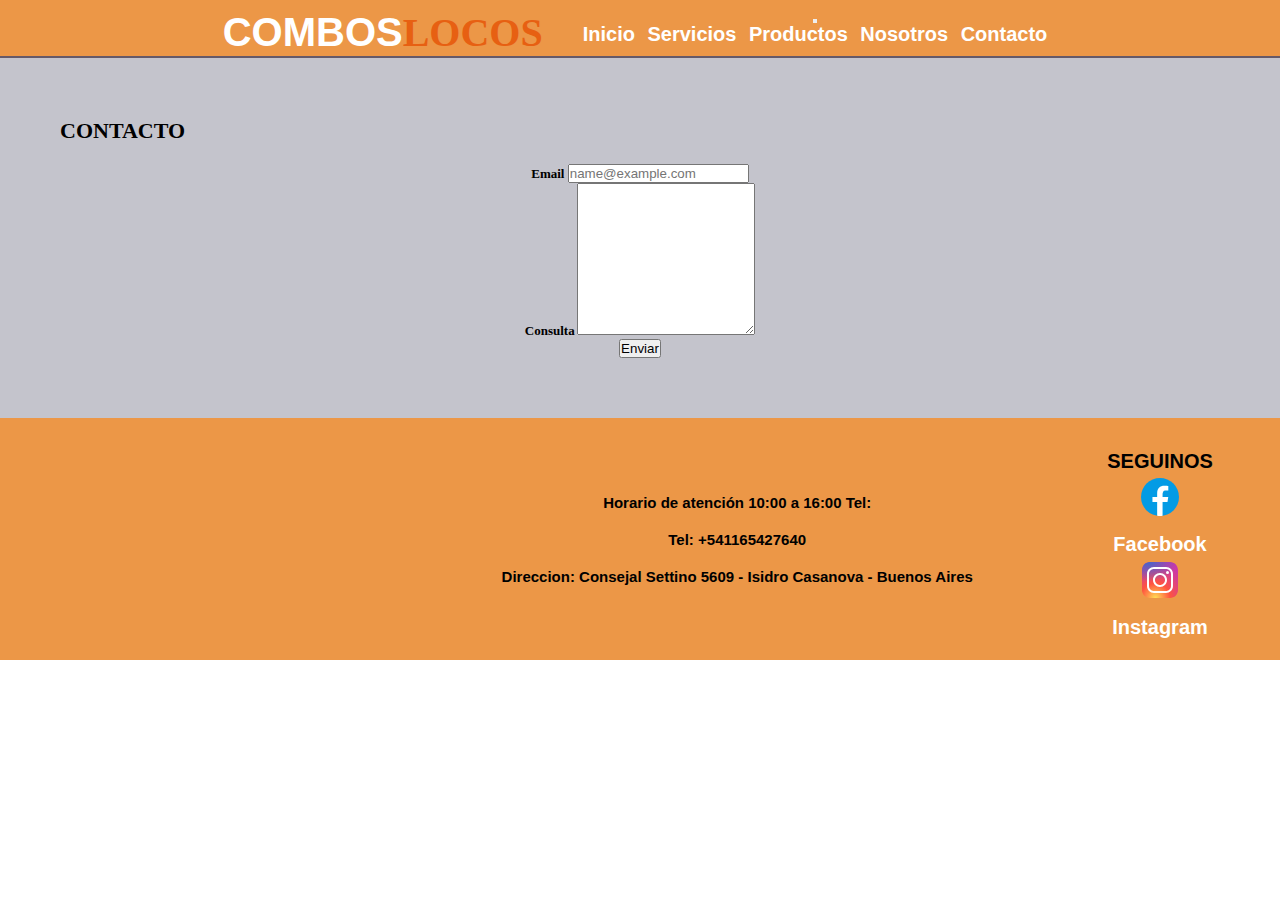
==== secciones/contacto.html @ 59a29e9b "segunda entrega del trabajo final, css+flex+grid+bootstrap" ====
<!DOCTYPE html>
<html lang="en">
<head>
    <meta charset="UTF-8">
    <meta http-equiv="X-UA-Compatible" content="IE=edge">
    <meta name="viewport" content="width=device-width, initial-scale=1.0">
    <title>contacto</title>

    <!-- CSS only -->
    <link href="https://cdn.jsdelivr.net/npm/bootstrap@5.2.0/dist/css/bootstrap.min.css" rel="stylesheet" integrity="sha384-gH2yIJqKdNHPEq0n4Mqa/HGKIhSkIHeL5AyhkYV8i59U5AR6csBvApHHNl/vI1Bx" crossorigin="anonymous">

    <!--CSSPURO-->
    <link rel="stylesheet" href="../estilos/estilos.css">
</head>

<body>
    <header>
        <section class="logoPrincipal">  
          <h1 class="logoVentas">COMBOS</h1>
          <h1 class="logo">LOCOS</h1>
        </section>
        <nav class="navbar navbar-dark navbar-expand-lg ">
        
            <div class="container-fluid">
              <button class="navbar-toggler" type="button" data-bs-toggle="collapse" data-bs-target="#navbarNav" aria-controls="navbarNav" aria-expanded="false" aria-label="Toggle navigation">
                <span class="navbar-toggler-icon"></span>
              </button>
              <div class="collapse navbar-collapse" id="navbarNav">
                <ul class="navbar-nav">
                  <li class="nav-item">
                    <a class="nav-link active" aria-current="page" href="../index.html">Inicio</a>
                  </li>
                  <li class="nav-item">
                    <a class="nav-link" href="./servicios.html">Servicios</a>
                  </li>
                  <li class="nav-item">
                    <a class="nav-link" href="./productos.html">Productos</a>
                  </li>
                  <li class="nav-item">
                    <a class="nav-link"href="./nosotros.html">Nosotros</a>
                  </li>
                  <li class="nav-item">
                    <a class="nav-link"href="./contacto.html">Contacto</a>
                  </li>

                </ul>
              </div>
            </div>
          </nav>
    </header>

    <main class="mainContacto">
        <h1 class="tituloContacto">CONTACTO</h1>
        
        <div class="mb-3">
            <label for="exampleFormControlInput1" class="form-label">Email </label>
            <input type="email" class="form-control" id="exampleFormControlInput1" placeholder="name@example.com">
        </div>
        
        <div class="mb-3">
            <label for="exampleFormControlTextarea1" class="form-label">Consulta</label>
            <textarea class="form-control" id="exampleFormControlTextarea1" rows="10"></textarea>
        </div>

        <button type="button" class="btn btn-lg btn-primary">Enviar</button>
    </main>

	<footer>
        <section class="seguinos">
            <h4>SEGUINOS</h4>
            <div class="pieDePagina">
              <img src="../imagenes/icons8-facebook-nuevo.svg" alt="logo de facebook">
              <h4><a href="https://www.facebook.com/Combos-locos-103142614736410">Facebook</a></h4>

              <img src="../imagenes/icons8-instagram.svg" alt="logo de instagram">
              <h4><a href="https://www.instagram.com/combos_de_locos/">Instagram</a></h4>
          </div>
        </section>

        <section class="horario">
          <p class="atencion">
            Horario de atención 10:00 a 16:00 Tel: 
          </p>
          
          <p class="atencion">
              Tel: +541165427640
          </p>

          <p class="atencion">
            Direccion: Consejal Settino 5609 - Isidro Casanova - Buenos Aires
          </p>
          
      </section>

      <section >
        <iframe class="mapa" src="https://www.google.com/maps/embed?pb=!1m14!1m8!1m3!1d3279.2617122224647!2d-58.574789!3d-34.723797!3m2!1i1024!2i768!4f13.1!3m3!1m2!1s0x95bcc5e85e2a3299%3A0xc36efb26c0b4c16f!2sCjal.%20Luis%20Alberto%20Settino%205611%2C%20Isidro%20Casanova%2C%20Provincia%20de%20Buenos%20Aires!5e0!3m2!1ses-419!2sar!4v1661013847609!5m2!1ses-419!2sar" width="300" height="200" style="border:0;" allowfullscreen="" loading="lazy" referrerpolicy="no-referrer-when-downgrade"></iframe>
    </section>
    </footer>
    <!-- JavaScript Bundle with Popper -->
    <script src="https://cdn.jsdelivr.net/npm/bootstrap@5.2.0/dist/js/bootstrap.bundle.min.js" integrity="sha384-A3rJD856KowSb7dwlZdYEkO39Gagi7vIsF0jrRAoQmDKKtQBHUuLZ9AsSv4jD4Xa" crossorigin="anonymous"></script>

</body>
</html>
---- estilos/estilos.css ----
*{
    margin: 0px;
    padding: 0px;
    box-sizing: border-box;
}

html{
    font-size: 62.5%;
}

@import url('https://fonts.googleapis.com/css2?family=Lato:ital,wght@1,300&family=Open+Sans:wght@300&family=Roboto:wght@100;300&display=swap');
@import url('https://fonts.googleapis.com/css2?family=Lato:ital,wght@1,300&family=Open+Sans:wght@300&family=Roboto:wght@100;300&display=swap');
@import url('https://fonts.googleapis.com/css2?family=Chicle&family=Lato:ital,wght@1,300&family=Open+Sans:wght@300&family=Roboto:wght@100;300&display=swap');
body{
    text-align: center;
    display: flex;
    flex-direction: column;
    min-height: 100vh;
}
/*Header*/

header{
    width: 100%;
    display: flex;
    flex-direction: row-reverse;
    text-align: center;
    justify-content: center;
    align-items: center;
    border-bottom: 0.2rem solid rgb(101, 89, 104);
    background-color: rgb(236, 151, 71);
}

.logoPrincipal{
    display: flex;
    flex-direction: column;    
}

.logoVentas{
    font-size: 3rem;
    font-family: 'Lato', sans-serif;
    font-weight: bold;
    color: white;
    padding-top: 1rem;   
}

.logo{
    font-size: 3rem;
    font-weight: bold;
    font-family: 'Chicle', cursive;
    color: rgb(231, 96, 18);
    font-weight: Bold;
    
}

nav{
    text-align: center;
    padding: 1rem;
    
}

ul{
    list-style-type: none;
    word-spacing: 1rem;
    
}

li{
    display: inline-block;
    font-size: 1.5rem;
    font-weight: bold;
    font-family: 'Open Sans', sans-serif;
}

a{
    text-decoration: none;
    color: white; 
}

li:hover {
    transform: scale(1.1);
}

/*inicio*/

.gridInicio{
    height: 100%;
    display: grid;
    text-align: center;
    align-items: start;
    grid-template-columns: 100%;
    grid-template-rows: auto;
    grid-template-areas: 
    "principal"
    "secundaria";
    gap: 2rem;
    background-color: rgb(67, 196, 116);
}

.seccionSecundaria{
    display: flex;
    flex-direction: column;
    grid-area: secundaria;
    width: 100%;
    background-color: rgb(245, 94, 80);
    padding-bottom: 1rem;
    
}

.promociones{
   background-color: white;
   margin: 1rem;
   padding-top: 1rem;
   padding-bottom: 1rem;
   text-align: center;
   border-radius: 1.5rem;
   box-shadow: 1rem silver;
   box-shadow: 0.3rem 0.3rem 0.6rem rgba(0,0,0,0.5);
}

.promociones:hover{
    transform: scale(1.03);
}


.noticiaPrincipal{
    font-size: 2rem;
    font-family: 'Open Sans', sans-serif;
    color: white;
    text-align: center;
    padding: 1.5rem;
    
    
}

.noticiaSecundaria{
    width: 100%;
    font-size: 2rem;
    font-family: 'Open Sans', sans-serif;
    color: white;
    background-color: rgb(211, 34, 18);
    text-align: center;
    padding: 1.5rem;
}

.parrafoInicio{
   color: black;
   font-weight: bold;
   font-size: 1rem;
   font-family: 'open Sans', sans-serif;
   text-align: center;
   padding: 1rem;
   margin: 1rem;
   border: 0.1rem solid black; 
   background-color: white;
}

.imagenRecomendacion{
    width: 100%;
    text-align: center;
}

.imagenPromo{
    width: 100%;
    border: 0.3rem solid rgb(186, 187, 197);
    margin-top: 2.5rem;
}

/*footer*/

footer{
    width: 100%;
    background-color: rgb(236, 151, 71);
    text-align: center;
    padding-bottom: 2rem;
    display: flex;
    flex-direction: column;
    justify-content: space-around;
    align-items: center;
}

h4{
    font-size: 2rem;
    font-family: 'open Sans', sans-serif;
    text-align: center;
    padding-top: 1rem;
}

.atencion{
    font-size: 1.5rem;
    text-align: center;
    font-family: 'open Sans', sans-serif;
    font-weight: bold;
    padding-top: 1rem;
    padding-bottom: 1rem;
}

.mapa{
    width: 100%;
}

@media(min-width:500px){ 

    .logoPrincipal{
        flex-direction: row;
        align-items: baseline;
    }

    .noticiaPrincipal{
        font-size: 2.5rem;       
    }
    
    .noticiaSecundaria{
        font-size: 2.5rem;
    }
}

@media(min-width: 768px){
    header{
        display: flex;
        flex-direction: row-reverse;
        align-items: center;
        padding: 0rem 2rem;
    }  
    
    .seccionSecundaria{
        display: flex;
        flex-direction: row;       
    }
    
    .noticiaSecundaria{
        font-size: 1.6rem;
        padding: 1.5rem;
    }  

    footer{
        padding: 2rem 0rem;
        display: flex;
        flex-direction: row-reverse;
    }
    
}

@media(min-width:990px){
    header{
        flex-direction: row;
        align-items: flex-end;
    }
    .logoVentas{
        font-size: 4rem;
    }
    
    .logo{
        font-size: 4rem;
        padding-right: 3rem;
    }
    
    li{
        font-size: 2rem;
    }

    .noticiaPrincipal{
        font-size: 3rem;
    }

    .noticiaSecundaria{
        font-size: 2.5rem;
    }

    .parrafoInicio{
        font-size: 1.5rem;
    }


}

/*servicios*/

.servicios{
    width: 100%;
    justify-content: center;
    display: flex;
    flex-direction: column;
}

.castilloTobogan{
    background-color: white;
    margin: 1rem;
    padding-top: 1rem;
    padding-bottom: 1rem;
    border-radius: 1.5rem;
    box-shadow: 1rem silver;
    box-shadow: 0.3rem 0.3rem 0.6rem rgba(0,0,0,0.5);
    grid-area: castillo;
}

.metegol{
    background-color: white;
    margin: 1rem;
    padding-top: 1rem;
    padding-bottom: 1rem;
    border-radius: 1.5rem;
    box-shadow: 1rem silver;
    box-shadow: 0.3rem 0.3rem 0.6rem rgba(0,0,0,0.5);
    grid-area: metegol;
}

.pool{
    background-color: white;
    margin: 1rem;
    padding-top: 1rem;
    padding-bottom: 1rem;
    border-radius: 1.5rem;
    box-shadow: 1rem silver;
    box-shadow: 0.3rem 0.3rem 0.6rem rgba(0,0,0,0.5);
    grid-area: pool;
}

.inflable{
    background-color: white;
    margin: 1rem;
    padding-top: 1rem;
    padding-bottom: 1rem;
    border-radius: 1.5rem;
    box-shadow: 1rem silver;
    box-shadow: 0.3rem 0.3rem 0.6rem rgba(0,0,0,0.5);
    grid-area: inflable;
}

.camaElastica{
    background-color: white;
    margin: 1rem;
    padding-top: 1rem;
    padding-bottom: 1rem;
    border-radius: 1.5rem;
    box-shadow: 1rem silver;
    box-shadow: 0.3rem 0.3rem 0.6rem rgba(0,0,0,0.5);
    grid-area: cama;
}

.gacebo{
    background-color: white;
    margin: 1rem;
    padding-top: 1rem;
    padding-bottom: 1rem;
    border-radius: 1.5rem;
    box-shadow: 1rem silver;
    box-shadow: 0.3rem 0.3rem 0.6rem rgba(0,0,0,0.5);
    grid-area: gacebo;
}

.pinPon{
    background-color: white;
    margin: 1rem;
    padding-top: 1rem;
    padding-bottom: 1rem;
    border-radius: 1.5rem;
    box-shadow: 1rem silver;
    box-shadow: 0.3rem 0.3rem 0.6rem rgba(0,0,0,0.5);
    grid-area: pinPon;
}

.imagenServicios{
    width: 100%;
    align-items: center;
}

.parrafoServicios{
    width: 100%;
    font-family: 'Open Sans', sans-serif ;
    font-size: 1rem;
    font-weight: bold;
    padding: 1rem 0rem;
}

@media(min-width:500px){
    .parrafoServicios{
        font-size: 1.8rem;
    }

    .servicios{
        width: 100%;
        display: grid;
        grid-template-areas:
        "castillo  metegol"
        "pool  inflable"
        "cama  gacebo"
        "pinPon  ..";
    }
    
}

@media(min-width:768px){
    .servicios{
        width: 100%;
        display: grid;
        justify-items: center;
        grid-template-areas:
        "castillo metegol pool"
        "inflable cama gacebo"
        "pinPon .... ----";
    }

    .parrafoServicios{
        font-size: 1.3rem;
    }
}

@media(min-width:1024px){
    .servicios{
        width: 100%;
        display: grid;
        justify-items: center;
        grid-template-areas:
        "castillo metegol pool inflable"
        "cama gacebo pinPon ...";
    }
}

/*productos*/

.productos{
    width: 100%;
    justify-content: center;
    display: flex;
    flex-direction: column;
}

.panHamburguesa{
    background-color: white;
    margin: 1rem;
    padding-top: 1rem;
    padding-bottom: 1rem;
    border-radius: 1.5rem;
    box-shadow: 1rem silver;
    box-shadow: 0.3rem 0.3rem 0.6rem rgba(0,0,0,0.5);
    grid-area: panHam;
}

.panPancho{
    background-color: white;
    margin: 1rem;
    padding-top: 1rem;
    padding-bottom: 1rem;
    border-radius: 1.5rem;
    box-shadow: 1rem silver;
    box-shadow: 0.3rem 0.3rem 0.6rem rgba(0,0,0,0.5);
    grid-area: panPan;
}

.patyClasico{
    background-color: white;
    margin: 1rem;
    padding-top: 1rem;
    padding-bottom: 1rem;
    border-radius: 1.5rem;
    box-shadow: 1rem silver;
    box-shadow: 0.3rem 0.3rem 0.6rem rgba(0,0,0,0.5);
    grid-area: patyCl;
}

.patyExpres{
    background-color: white;
    margin: 1rem;
    padding-top: 1rem;
    padding-bottom: 1rem;
    border-radius: 1.5rem;
    box-shadow: 1rem silver;
    box-shadow: 0.3rem 0.3rem 0.6rem rgba(0,0,0,0.5);
    grid-area: patyEx;
}

.salchichaSwift{
    background-color: white;
    margin: 1rem;
    padding-top: 1rem;
    padding-bottom: 1rem;
    border-radius: 1.5rem;
    box-shadow: 1rem silver;
    box-shadow: 0.3rem 0.3rem 0.6rem rgba(0,0,0,0.5);
    grid-area: salSwi;
}

.hamburguesaSwift{
    background-color: white;
    margin: 1rem;
    padding-top: 1rem;
    padding-bottom: 1rem;
    border-radius: 1.5rem;
    box-shadow: 1rem silver;
    box-shadow: 0.3rem 0.3rem 0.6rem rgba(0,0,0,0.5);
    grid-area: hamSwi;
}

.panLactal{
    background-color: white;
    margin: 1rem;
    padding-top: 1rem;
    padding-bottom: 1rem;
    border-radius: 1.5rem;
    box-shadow: 1rem silver;
    box-shadow: 0.3rem 0.3rem 0.6rem rgba(0,0,0,0.5);
    grid-area: panLac;
}

.mayonesa{
    background-color: white;
    margin: 1rem;
    padding-top: 1rem;
    padding-bottom: 1rem;
    border-radius: 1.5rem;
    box-shadow: 1rem silver;
    box-shadow: 0.3rem 0.3rem 0.6rem rgba(0,0,0,0.5);
    grid-area: mayone;
}

.imagenProductos{
    width: 100%;
    align-items: center;

}

.parrafoProductos{
    width: 100%;
    font-family: 'Open Sans', sans-serif ;
    font-size: 1rem;
    font-weight: bold;
    padding: 1rem 0rem;
}

@media(min-width:500px){
    .parrafoProductos{
        font-size: 1.8rem;
    }

    .productos{
        width: 100%;
        display: grid;
        grid-template-areas:
        "panHam panPan"
        "patyCl patyEx"
        "salSwi hamSwi"
        "panLac mayone";
    }
    
}

@media(min-width:768px){
    .productos{
        width: 100%;
        display: grid;
        justify-items: center;
        grid-template-areas:
        "panHam panPan patyCl"
        "patyEx salSwi hamSwi"
        "panLac mayone ----";
    }

    .parrafoProductos{
        font-size: 1.3rem;
    }
}

@media(min-width:1024px){
    .productos{
        width: 100%;
        display: grid;
        justify-items: center;
        grid-template-areas:
        "panHam panPan patyCl patyEx"
        "salSwi hamSwi panLac mayone";
    }
}

/*nosotros*/

.nosotros{
    width: 100%;
    background-color: rgb(192, 192, 192);
    font-family: 'Open Sans', sans-serif;
    font-size: 1.4rem;
    text-align: center;
    align-items: center;
}

.nuestroVideo{
    width: 80%;
}

.galeria{
    width: 100%;
    padding: 1rem;
}

@media(min-width:500px){
    .nosotros{
        font-size: 1.6rem;
    }
    .galeria{
        font-size: 2rem;
    }
}

@media(min-width:768px){
    .tituloGaleria{
        padding: 2rem 0rem;
    }
}

@media(min-width:1024px){
    .parrafoNosotros{
        font-size: 2rem;
    }
}

/*contacto*/
.mainContacto{
    padding:6rem;
    background-color: rgb(196, 196, 204);
    font-weight: bold;
}
.tituloContacto{
    font-size: 2.2rem;
    text-align: left;
    padding-bottom: 2rem;
}
.form-label{
    font-size: 1.3rem;
}
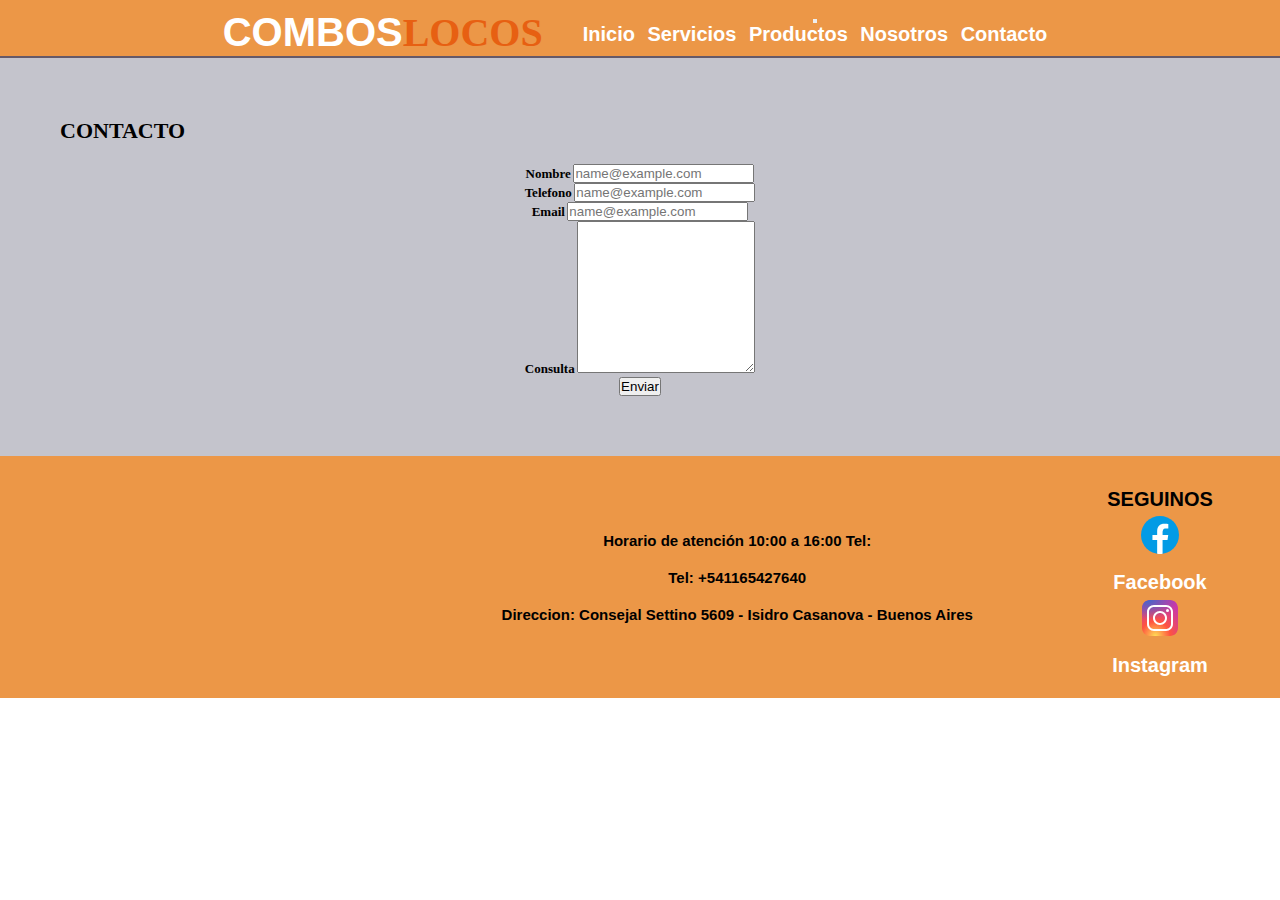
==== commit 67709fd2: "Agregamos descripciones, alt, meta, optimizamos imagenes" ====
--- a/secciones/contacto.html
+++ b/secciones/contacto.html
@@ -4,6 +4,9 @@
     <meta charset="UTF-8">
     <meta http-equiv="X-UA-Compatible" content="IE=edge">
     <meta name="viewport" content="width=device-width, initial-scale=1.0">
+    <meta name="description" content="contacto, escribinos para reservar los mejores juegos y la comida favorita para eventos">
+    <meta name="keywords" content="contacto, mail, escribinos">
+    
     <title>contacto</title>
 
     <!-- CSS only -->
@@ -53,8 +56,18 @@
         <h1 class="tituloContacto">CONTACTO</h1>
         
         <div class="mb-3">
-            <label for="exampleFormControlInput1" class="form-label">Email </label>
+            <label for="exampleFormControlInput1" class="form-label">Nombre</label>
             <input type="email" class="form-control" id="exampleFormControlInput1" placeholder="name@example.com">
+        </div>
+        
+        <div class="mb-3">
+          <label for="exampleFormControlInput1" class="form-label">Telefono</label>
+          <input type="email" class="form-control" id="exampleFormControlInput1" placeholder="name@example.com">
+        </div>
+
+        <div class="mb-3">
+          <label for="exampleFormControlInput1" class="form-label">Email</label>
+          <input type="email" class="form-control" id="exampleFormControlInput1" placeholder="name@example.com">
         </div>
         
         <div class="mb-3">
--- a/estilos/estilos.css
+++ b/estilos/estilos.css
@@ -83,7 +83,7 @@
 /*inicio*/
 
 .gridInicio{
-    height: 100%;
+    
     display: grid;
     text-align: center;
     align-items: start;
@@ -110,7 +110,7 @@
    background-color: white;
    margin: 1rem;
    padding-top: 1rem;
-   padding-bottom: 1rem;
+   padding-bottom: 0.4rem;
    text-align: center;
    border-radius: 1.5rem;
    box-shadow: 1rem silver;
@@ -127,7 +127,7 @@
     font-family: 'Open Sans', sans-serif;
     color: white;
     text-align: center;
-    padding: 1.5rem;
+    padding: 0.5rem;
     
     
 }
@@ -142,16 +142,19 @@
     padding: 1.5rem;
 }
 
+.titulo{
+    font-weight: bold;
+    font-size: 1.5rem;
+    font-family: 'open Sans', sans-serif;
+}
+
 .parrafoInicio{
    color: black;
-   font-weight: bold;
-   font-size: 1rem;
+   font-size: 1.3rem;
    font-family: 'open Sans', sans-serif;
-   text-align: center;
+   text-align: left;
+   background-color: white;
    padding: 1rem;
-   margin: 1rem;
-   border: 0.1rem solid black; 
-   background-color: white;
 }
 
 .imagenRecomendacion{
@@ -162,7 +165,14 @@
 .imagenPromo{
     width: 100%;
     border: 0.3rem solid rgb(186, 187, 197);
-    margin-top: 2.5rem;
+    margin-top: 1rem;
+}
+
+.oferta{
+    display: flex;
+    flex-direction: row;
+    align-items: center;
+    margin: 0 1rem;
 }
 
 /*footer*/
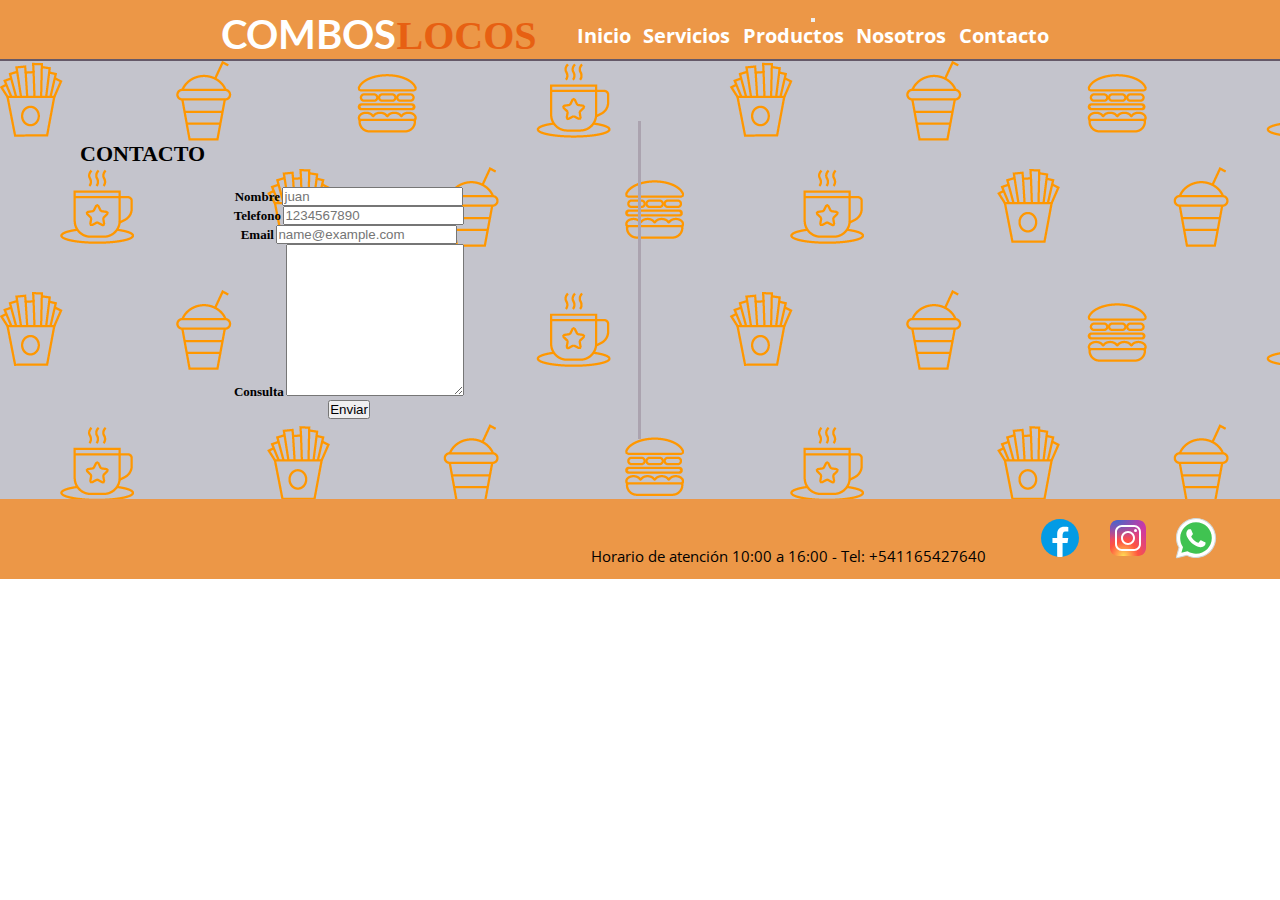
==== commit 4ec0f4b9: "arold Navia - gracias por los conocimiento" ====
--- a/secciones/contacto.html
+++ b/secciones/contacto.html
@@ -13,7 +13,7 @@
     <link href="https://cdn.jsdelivr.net/npm/bootstrap@5.2.0/dist/css/bootstrap.min.css" rel="stylesheet" integrity="sha384-gH2yIJqKdNHPEq0n4Mqa/HGKIhSkIHeL5AyhkYV8i59U5AR6csBvApHHNl/vI1Bx" crossorigin="anonymous">
 
     <!--CSSPURO-->
-    <link rel="stylesheet" href="../estilos/estilos.css">
+    <link rel="stylesheet" href="../estilos/style.css">
 </head>
 
 <body>
@@ -53,16 +53,17 @@
     </header>
 
     <main class="mainContacto">
+      <section class="formulario">
         <h1 class="tituloContacto">CONTACTO</h1>
-        
+    
         <div class="mb-3">
-            <label for="exampleFormControlInput1" class="form-label">Nombre</label>
-            <input type="email" class="form-control" id="exampleFormControlInput1" placeholder="name@example.com">
+          <label for="exampleFormControlInput1" class="form-label">Nombre</label>
+          <input type="email" class="form-control" id="exampleFormControlInput1" placeholder="juan">
         </div>
         
         <div class="mb-3">
           <label for="exampleFormControlInput1" class="form-label">Telefono</label>
-          <input type="email" class="form-control" id="exampleFormControlInput1" placeholder="name@example.com">
+          <input type="email" class="form-control" id="exampleFormControlInput1" placeholder="1234567890">
         </div>
 
         <div class="mb-3">
@@ -71,46 +72,43 @@
         </div>
         
         <div class="mb-3">
-            <label for="exampleFormControlTextarea1" class="form-label">Consulta</label>
-            <textarea class="form-control" id="exampleFormControlTextarea1" rows="10"></textarea>
+          <label for="exampleFormControlTextarea1" class="form-label">Consulta</label>
+          <textarea class="form-control" id="exampleFormControlTextarea1" rows="10"></textarea>
         </div>
 
         <button type="button" class="btn btn-lg btn-primary">Enviar</button>
+      </section>
+      
+      <iframe class="mapa" src="https://www.google.com/maps/embed?pb=!1m14!1m8!1m3!1d3279.2617122224647!2d-58.574789!3d-34.723797!3m2!1i1024!2i768!4f13.1!3m3!1m2!1s0x95bcc5e85e2a3299%3A0xc36efb26c0b4c16f!2sCjal.%20Luis%20Alberto%20Settino%205611%2C%20Isidro%20Casanova%2C%20Provincia%20de%20Buenos%20Aires!5e0!3m2!1ses-419!2sar!4v1661013847609!5m2!1ses-419!2sar" width="" height="" style="border:0;" allowfullscreen="" loading="lazy" referrerpolicy="no-referrer-when-downgrade"></iframe>
+
     </main>
 
-	<footer>
-        <section class="seguinos">
-            <h4>SEGUINOS</h4>
-            <div class="pieDePagina">
-              <img src="../imagenes/icons8-facebook-nuevo.svg" alt="logo de facebook">
-              <h4><a href="https://www.facebook.com/Combos-locos-103142614736410">Facebook</a></h4>
+  <footer>
+    <section class="seguinos">
 
-              <img src="../imagenes/icons8-instagram.svg" alt="logo de instagram">
-              <h4><a href="https://www.instagram.com/combos_de_locos/">Instagram</a></h4>
-          </div>
-        </section>
+      <a class= "redes" href="https://www.facebook.com/Combos-locos-103142614736410">
+        <img src="../imagenes/icons8-facebook-nuevo.svg"alt="logo de facebook">
+      </a>  
 
-        <section class="horario">
-          <p class="atencion">
-            Horario de atención 10:00 a 16:00 Tel: 
-          </p>
-          
-          <p class="atencion">
-              Tel: +541165427640
-          </p>
+      <a class= "redes" href="https://www.instagram.com/combos_de_locos/">
+        <img src="../imagenes/icons8-instagram.svg"alt="logo de instagram">
+      </a>
 
-          <p class="atencion">
-            Direccion: Consejal Settino 5609 - Isidro Casanova - Buenos Aires
-          </p>
-          
-      </section>
+      <a class= "redes" href="https://wa.me/message/ZYULZAUBB7AJE1">
+        <img src="../imagenes/icons8-whatsapp.svg" alt="logo whattsapp">
+      </a>
+      
+    </section>
 
-      <section >
-        <iframe class="mapa" src="https://www.google.com/maps/embed?pb=!1m14!1m8!1m3!1d3279.2617122224647!2d-58.574789!3d-34.723797!3m2!1i1024!2i768!4f13.1!3m3!1m2!1s0x95bcc5e85e2a3299%3A0xc36efb26c0b4c16f!2sCjal.%20Luis%20Alberto%20Settino%205611%2C%20Isidro%20Casanova%2C%20Provincia%20de%20Buenos%20Aires!5e0!3m2!1ses-419!2sar!4v1661013847609!5m2!1ses-419!2sar" width="300" height="200" style="border:0;" allowfullscreen="" loading="lazy" referrerpolicy="no-referrer-when-downgrade"></iframe>
+    <section class="horario">
+      <p class="atencion">
+        Horario de atención 10:00 a 16:00  -  Tel: +541165427640
+      </p>
     </section>
-    </footer>
-    <!-- JavaScript Bundle with Popper -->
-    <script src="https://cdn.jsdelivr.net/npm/bootstrap@5.2.0/dist/js/bootstrap.bundle.min.js" integrity="sha384-A3rJD856KowSb7dwlZdYEkO39Gagi7vIsF0jrRAoQmDKKtQBHUuLZ9AsSv4jD4Xa" crossorigin="anonymous"></script>
+
+  </footer>
+  <!-- JavaScript Bundle with Popper -->
+  <script src="https://cdn.jsdelivr.net/npm/bootstrap@5.2.0/dist/js/bootstrap.bundle.min.js" integrity="sha384-A3rJD856KowSb7dwlZdYEkO39Gagi7vIsF0jrRAoQmDKKtQBHUuLZ9AsSv4jD4Xa" crossorigin="anonymous"></script>
 
 </body>
-</html>+</html>
--- a/estilos/style.css
+++ b/estilos/style.css
@@ -0,0 +1,605 @@
+@import url("https://fonts.googleapis.com/css2?family=Lato:ital,wght@1,300&family=Open+Sans:wght@300&family=Roboto:wght@100;300&display=swap");
+@import url("https://fonts.googleapis.com/css2?family=Lato:ital,wght@1,300&family=Open+Sans:wght@300&family=Roboto:wght@100;300&display=swap");
+* {
+  margin: 0px;
+  padding: 0px;
+  box-sizing: border-box;
+}
+
+html {
+  font-size: 62.5%;
+}
+
+body {
+  text-align: center;
+  display: flex;
+  flex-direction: column;
+  min-height: 100vh;
+}
+
+header {
+  width: 100%;
+  display: flex;
+  flex-direction: row-reverse;
+  text-align: center;
+  justify-content: center;
+  align-items: center;
+  border-bottom: 0.2rem solid rgb(101, 89, 104);
+  background-color: rgb(236, 151, 71);
+}
+
+.logoPrincipal {
+  display: flex;
+  flex-direction: column;
+}
+
+.logoVentas {
+  font-size: 3rem;
+  font-family: "Lato", sans-serif;
+  font-weight: bold;
+  color: white;
+  padding-top: 1rem;
+}
+
+.logo {
+  font-size: 3rem;
+  font-weight: bold;
+  font-family: "Chicle", cursive;
+  color: rgb(231, 96, 18);
+  font-weight: Bold;
+}
+
+nav {
+  text-align: center;
+  padding: 1rem;
+}
+
+ul {
+  list-style-type: none;
+  word-spacing: 1rem;
+}
+
+li {
+  display: inline-block;
+  font-size: 1.5rem;
+  font-weight: bold;
+  font-family: "Open Sans", sans-serif;
+}
+li:hover {
+  transform: scale(1.1);
+}
+
+a {
+  text-decoration: none;
+  color: white;
+}
+
+@media (min-width: 500px) {
+  .logoPrincipal {
+    flex-direction: row;
+    align-items: baseline;
+  }
+}
+@media (min-width: 500px) and (min-width: 768px) {
+  header {
+    display: flex;
+    flex-direction: row-reverse;
+    align-items: center;
+    padding: 0rem 2rem;
+  }
+}
+@media (min-width: 500px) and (min-width: 990px) {
+  header {
+    flex-direction: row;
+    align-items: flex-end;
+  }
+  .logoVentas {
+    font-size: 4rem;
+  }
+  .logo {
+    font-size: 4rem;
+    padding-right: 3rem;
+  }
+  li {
+    font-size: 2rem;
+  }
+}
+.gridInicio {
+  display: grid;
+  text-align: center;
+  align-items: start;
+  grid-template-columns: 100%;
+  grid-template-rows: auto;
+  grid-template-areas: "principal" "secundaria";
+  gap: 2rem;
+  background-color: rgb(67, 196, 116);
+}
+
+.seccionSecundaria {
+  display: flex;
+  flex-direction: column;
+  grid-area: secundaria;
+  width: 100%;
+  background-image: url(../fondo.png);
+  height: 100%;
+  width: 100%;
+  background-color: rgb(245, 94, 80);
+  padding-bottom: 1rem;
+}
+
+.promociones {
+  background-color: white;
+  margin: 1rem;
+  padding-top: 1rem;
+  padding-bottom: 0.4rem;
+  text-align: center;
+  border-radius: 1.5rem;
+  box-shadow: 1rem silver;
+  box-shadow: 0.3rem 0.3rem 0.6rem rgba(0, 0, 0, 0.5);
+}
+
+.promociones:hover {
+  transform: scale(1.03);
+}
+
+.noticiaPrincipal {
+  font-size: 2rem;
+  font-family: "Open Sans", sans-serif;
+  color: white;
+  text-align: center;
+  font-weight: bold;
+  padding: 0.5rem;
+}
+
+.noticiaSecundaria {
+  width: 100%;
+  font-size: 2rem;
+  font-family: "Open Sans", sans-serif;
+  color: white;
+  background-color: rgb(211, 34, 18);
+  text-align: center;
+  padding: 1.5rem;
+}
+
+.titulo {
+  font-weight: bold;
+  font-size: 1.5rem;
+  font-family: "open Sans", sans-serif;
+}
+
+.parrafoInicio {
+  color: black;
+  font-size: 1.3rem;
+  font-family: "open Sans", sans-serif;
+  text-align: left;
+  background-color: white;
+  padding: 1rem;
+}
+
+.imagenRecomendacion {
+  width: 100%;
+  text-align: center;
+}
+
+.imagenPromo {
+  width: 100%;
+  border: 0.3rem solid rgb(186, 187, 197);
+  margin-top: 1rem;
+}
+
+.oferta {
+  display: flex;
+  flex-direction: row;
+  align-items: center;
+  margin: 0 1rem;
+}
+
+@media (min-width: 500px) {
+  .noticiaPrincipal {
+    font-size: 2.5rem;
+  }
+  .noticiaSecundaria {
+    font-size: 2.5rem;
+  }
+}
+@media (min-width: 500px) and (min-width: 768px) {
+  .seccionSecundaria {
+    display: flex;
+    flex-direction: row;
+  }
+  .noticiaSecundaria {
+    font-size: 1.6rem;
+    padding: 1.5rem;
+  }
+}
+@media (min-width: 500px) and (min-width: 990px) {
+  .noticiaPrincipal {
+    font-size: 3rem;
+  }
+  .noticiaSecundaria {
+    font-size: 2.5rem;
+  }
+  .parrafoInicio {
+    font-size: 1.5rem;
+  }
+}
+.servicios {
+  width: 100%;
+  justify-content: center;
+  display: flex;
+  flex-direction: column;
+}
+
+.castilloTobogan {
+  background-color: white;
+  margin: 1rem;
+  padding-top: 1rem;
+  padding-bottom: 1rem;
+  border-radius: 1rem;
+  box-shadow: 1rem silver;
+  box-shadow: 0.3rem 0.3rem 0.6rem rgba(0, 0, 0, 0.5);
+  grid-area: castillo;
+}
+
+.metegol {
+  background-color: white;
+  margin: 1rem;
+  padding-top: 1rem;
+  padding-bottom: 1rem;
+  border-radius: 1rem;
+  box-shadow: 1rem silver;
+  box-shadow: 0.3rem 0.3rem 0.6rem rgba(0, 0, 0, 0.5);
+  grid-area: metegol;
+}
+
+.pool {
+  background-color: white;
+  margin: 1rem;
+  padding-top: 1rem;
+  padding-bottom: 1rem;
+  border-radius: 1rem;
+  box-shadow: 1rem silver;
+  box-shadow: 0.3rem 0.3rem 0.6rem rgba(0, 0, 0, 0.5);
+  grid-area: pool;
+}
+
+.inflable {
+  background-color: white;
+  margin: 1rem;
+  padding-top: 1rem;
+  padding-bottom: 1rem;
+  border-radius: 1rem;
+  box-shadow: 1rem silver;
+  box-shadow: 0.3rem 0.3rem 0.6rem rgba(0, 0, 0, 0.5);
+  grid-area: inflable;
+}
+
+.camaElastica {
+  background-color: white;
+  margin: 1rem;
+  padding-top: 1rem;
+  padding-bottom: 1rem;
+  border-radius: 1rem;
+  box-shadow: 1rem silver;
+  box-shadow: 0.3rem 0.3rem 0.6rem rgba(0, 0, 0, 0.5);
+  grid-area: cama;
+}
+
+.gacebo {
+  background-color: white;
+  margin: 1rem;
+  padding-top: 1rem;
+  padding-bottom: 1rem;
+  border-radius: 1rem;
+  box-shadow: 1rem silver;
+  box-shadow: 0.3rem 0.3rem 0.6rem rgba(0, 0, 0, 0.5);
+  grid-area: gacebo;
+}
+
+.pinPon {
+  background-color: white;
+  margin: 1rem;
+  padding-top: 1rem;
+  padding-bottom: 1rem;
+  border-radius: 1rem;
+  box-shadow: 1rem silver;
+  box-shadow: 0.3rem 0.3rem 0.6rem rgba(0, 0, 0, 0.5);
+  grid-area: pinPon;
+}
+
+.imagenServicios {
+  width: 100%;
+  align-items: center;
+}
+
+.parrafoServicios {
+  width: 100%;
+  font-family: "Open Sans", sans-serif;
+  font-size: 1.2rem;
+  font-weight: bold;
+  padding: 1rem 0rem;
+}
+
+@media (min-width: 500px) {
+  .servicios {
+    width: 100%;
+    display: grid;
+    grid-template-areas: "castillo  metegol" "pool  inflable" "cama  gacebo" "pinPon  ..";
+  }
+}
+@media (min-width: 500px) and (min-width: 768px) {
+  .servicios {
+    width: 100%;
+    display: grid;
+    justify-items: center;
+    grid-template-areas: "castillo metegol pool" "inflable cama gacebo" "pinPon .... ----";
+  }
+}
+@media (min-width: 500px) and (min-width: 1024px) {
+  .servicios {
+    width: 100%;
+    display: grid;
+    justify-items: center;
+    grid-template-areas: "castillo metegol pool inflable" "cama gacebo pinPon ...";
+  }
+}
+.productos {
+  width: 100%;
+  justify-content: center;
+  display: flex;
+  flex-direction: column;
+}
+
+.panHamburguesa {
+  background-color: white;
+  margin: 1rem;
+  padding-top: 1rem;
+  padding-bottom: 1rem;
+  border-radius: 1rem;
+  box-shadow: 1rem silver;
+  box-shadow: 0.3rem 0.3rem 0.6rem rgba(0, 0, 0, 0.5);
+  grid-area: panHam;
+}
+
+.panPancho {
+  background-color: white;
+  margin: 1rem;
+  padding-top: 1rem;
+  padding-bottom: 1rem;
+  border-radius: 1rem;
+  box-shadow: 1rem silver;
+  box-shadow: 0.3rem 0.3rem 0.6rem rgba(0, 0, 0, 0.5);
+  grid-area: panPan;
+}
+
+.patyClasico {
+  background-color: white;
+  margin: 1rem;
+  padding-top: 1rem;
+  padding-bottom: 1rem;
+  border-radius: 1rem;
+  box-shadow: 1rem silver;
+  box-shadow: 0.3rem 0.3rem 0.6rem rgba(0, 0, 0, 0.5);
+  grid-area: patyCl;
+}
+
+.patyExpres {
+  background-color: white;
+  margin: 1rem;
+  padding-top: 1rem;
+  padding-bottom: 1rem;
+  border-radius: 1rem;
+  box-shadow: 1rem silver;
+  box-shadow: 0.3rem 0.3rem 0.6rem rgba(0, 0, 0, 0.5);
+  grid-area: patyEx;
+}
+
+.salchichaSwift {
+  background-color: white;
+  margin: 1rem;
+  padding-top: 1rem;
+  padding-bottom: 1rem;
+  border-radius: 1rem;
+  box-shadow: 1rem silver;
+  box-shadow: 0.3rem 0.3rem 0.6rem rgba(0, 0, 0, 0.5);
+  grid-area: salSwi;
+}
+
+.hamburguesaSwift {
+  background-color: white;
+  margin: 1rem;
+  padding-top: 1rem;
+  padding-bottom: 1rem;
+  border-radius: 1rem;
+  box-shadow: 1rem silver;
+  box-shadow: 0.3rem 0.3rem 0.6rem rgba(0, 0, 0, 0.5);
+  grid-area: hamSwi;
+}
+
+.panLactal {
+  background-color: white;
+  margin: 1rem;
+  padding-top: 1rem;
+  padding-bottom: 1rem;
+  border-radius: 1rem;
+  box-shadow: 1rem silver;
+  box-shadow: 0.3rem 0.3rem 0.6rem rgba(0, 0, 0, 0.5);
+  grid-area: panLac;
+}
+
+.mayonesa {
+  background-color: white;
+  margin: 1rem;
+  padding-top: 1rem;
+  padding-bottom: 1rem;
+  border-radius: 1rem;
+  box-shadow: 1rem silver;
+  box-shadow: 0.3rem 0.3rem 0.6rem rgba(0, 0, 0, 0.5);
+  grid-area: mayone;
+}
+
+.imagenProductos {
+  width: 100%;
+  align-items: center;
+}
+
+.parrafoProductos {
+  width: 100%;
+  font-family: "Open Sans", sans-serif;
+  font-size: 1.2rem;
+  font-weight: bold;
+  padding: 1rem 0rem;
+}
+
+@media (min-width: 500px) {
+  .productos {
+    width: 100%;
+    display: grid;
+    grid-template-areas: "panHam panPan" "patyCl patyEx" "salSwi hamSwi" "panLac mayone";
+  }
+}
+@media (min-width: 500px) and (min-width: 768px) {
+  .productos {
+    width: 100%;
+    display: grid;
+    justify-items: center;
+    grid-template-areas: "panHam panPan patyCl" "patyEx salSwi hamSwi" "panLac mayone ----";
+  }
+}
+@media (min-width: 500px) and (min-width: 1024px) {
+  .productos {
+    width: 100%;
+    display: grid;
+    justify-items: center;
+    grid-template-areas: "panHam panPan patyCl patyEx" "salSwi hamSwi panLac mayone";
+  }
+}
+.nosotros {
+  width: 100%;
+  background-image: url(../fondo.png);
+  background-color: rgb(192, 192, 192);
+  font-family: "Open Sans", sans-serif;
+  font-size: 1.4rem;
+  text-align: center;
+  align-items: center;
+}
+
+.nuestroVideo {
+  width: 80%;
+}
+
+.parrafoNosotros {
+  background-color: white;
+  font-weight: bold;
+  opacity: 0.65;
+  margin: 0 4rem;
+  border: 0.2rem solid rgba(127, 128, 145, 0.671);
+}
+
+.galeria {
+  width: 100%;
+  padding: 1rem;
+}
+
+@media (min-width: 500px) {
+  .nosotros {
+    font-size: 1.6rem;
+  }
+  .galeria {
+    font-size: 2rem;
+  }
+}
+@media (min-width: 500px) and (min-width: 768px) {
+  .tituloGaleria {
+    padding: 2rem 0rem;
+    font-weight: bold;
+  }
+}
+@media (min-width: 500px) and (min-width: 1024px) {
+  .parrafoNosotros {
+    font-size: 2rem;
+    font-weight: bold;
+  }
+}
+.mainContacto {
+  display: flex;
+  flex-direction: column;
+  gap: 2rem;
+  padding: 6rem;
+  background-image: url(../fondo.png);
+  background-repeat: unset;
+  height: 100%;
+  width: 100%;
+  background-color: rgb(196, 196, 204);
+  font-weight: bold;
+}
+
+.tituloContacto {
+  font-size: 2.2rem;
+  text-align: left;
+  padding-bottom: 2rem;
+}
+
+.form-label {
+  font-size: 1.3rem;
+}
+
+.mapa {
+  width: 100%;
+  border-radius: 0.5rem;
+}
+
+@media (min-width: 768px) {
+  .mainContacto {
+    flex-direction: row;
+  }
+  .formulario {
+    width: 100%;
+    padding: 2rem;
+    border-right: 0.3rem solid rgb(171, 163, 175);
+  }
+}
+footer {
+  width: 100%;
+  background-color: rgb(236, 151, 71);
+  text-align: center;
+  padding-bottom: 0.5rem;
+  display: flex;
+  flex-direction: column;
+  justify-content: space-around;
+  align-items: center;
+}
+
+.atencion {
+  font-size: 1.5rem;
+  text-align: center;
+  font-family: "open Sans", sans-serif;
+}
+
+.seguinos {
+  display: flex;
+  flex-direction: row;
+  align-items: inherit;
+}
+
+.redes {
+  padding: 0.5rem 1rem;
+}
+
+:hover.redes {
+  scale: 1.1;
+}
+
+@media (min-width: 768px) {
+  footer {
+    padding: 1rem 0rem;
+    display: flex;
+    flex-direction: row-reverse;
+    justify-content: flex-start;
+    align-items: baseline;
+    padding-right: 5rem;
+  }
+  .atencion {
+    padding-right: 4rem;
+  }
+}/*# sourceMappingURL=style.css.map */